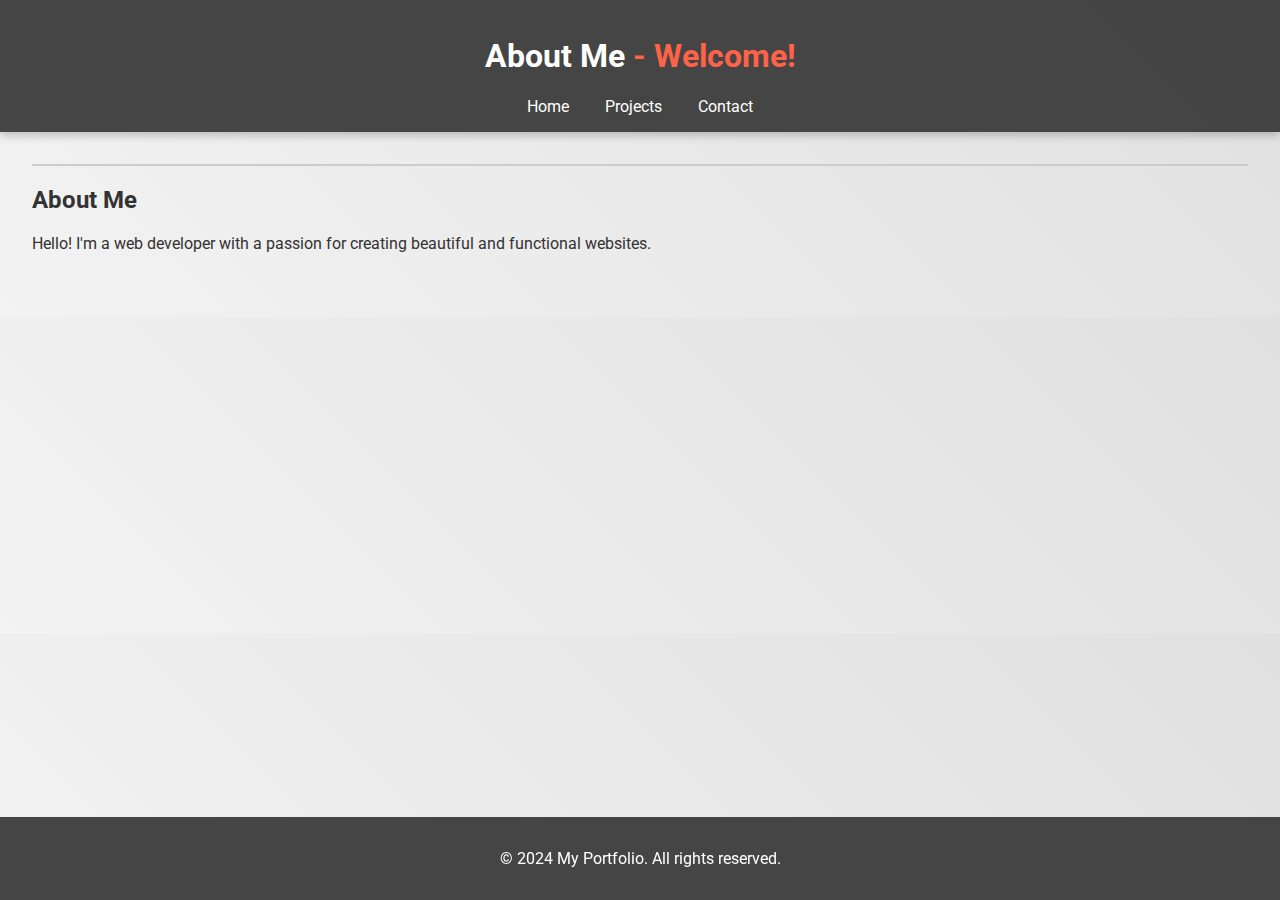
==== about.html @ 4e8ad570 "Initial commit" ====
<!DOCTYPE html>
<html lang="en">
<head>
    <meta charset="UTF-8">
    <meta name="viewport" content="width=device-width, initial-scale=1.0">
    <title>About</title>
    <link rel="stylesheet" href="styles.css">
</head>
<body>
   
    <header>
        <h1>About Me</h1>
        <nav>
            <ul>
                <li><a href="index.html">Home</a></li>
                <li><a href="projects.html">Projects</a></li>
                <li><a href="contact.html">Contact</a></li>
            </ul>
        </nav>
    </header>


    <main>
        <section>
            <h2>About Me</h2>
            <p>Hello! I'm a web developer with a passion for creating beautiful and functional websites.</p>
        </section>
    </main>


    <footer>
        <p>&copy; 2024 My Portfolio. All rights reserved.</p>
    </footer>
</body>
</html>
---- styles.css ----
/* Define Google Fonts */
@import url('https://fonts.googleapis.com/css2?family=Roboto:wght@400;700&display=swap');

/* Base styles */
body {
    font-family: 'Roboto', sans-serif;
    margin: 0;
    padding: 0;
    color: #333;
    background: linear-gradient(45deg, #f3f3f3, #e0e0e0);
}

/* Header styles */
header {
    background-color: rgba(51, 51, 51, 0.9); /* semi-transparent color */
    color: white;
    padding: 1em 0;
    text-align: center;
    box-shadow: 0 4px 8px rgba(0, 0, 0, 0.2); /* shadow */
}

/* Navigation styles */
nav ul {
    list-style-type: none;
    margin: 0;
    padding: 0;
}

nav ul li {
    display: inline;
    margin: 0 1em;
}

nav ul li a {
    color: white;
    text-decoration: none;
    transition: color 0.3s ease; /* transition effect */
}

nav ul li a:hover {
    color: #ff6347; /* user action pseudo class */
}

/* Main content styles */
main {
    padding: 2em;
}

section {
    margin-bottom: 2em;
}

/* Side information styles */
aside {
    border: 1px solid #ddd;
    padding: 1em;
    margin-top: 2em;
    border-radius: 8px; /* rounded corners */
}

/* Footer styles */
footer {
    background-color: rgba(51, 51, 51, 0.9); /* semi-transparent color */
    color: white;
    text-align: center;
    padding: 1em 0;
    position: fixed;
    bottom: 0;
    width: 100%;
}

/* Form styles */
form label {
    display: block;
    margin: 0.5em 0 0.2em;
}

form input, form textarea {
    width: 100%;
    padding: 0.5em;
    margin-bottom: 1em;
    border: 1px solid #ccc;
    border-radius: 4px; /* rounded corners */
    transition: border-color 0.3s ease; /* transition effect */
}

form input:focus, form textarea:focus {
    border-color: #ff6347; /* focus state */
}

form button {
    background-color: #333;
    color: white;
    border: none;
    padding: 0.5em 1em;
    cursor: pointer;
    transition: background-color 0.3s ease; /* transition effect */
}

form button:hover {
    background-color: #ff6347; /* hover state */
}

/* Pseudo-element with generated content */
h1::after {
    content: " - Welcome!";
    color: #ff6347;
}

/* Attribute selectors */
a[href^="https"]:hover {
    text-decoration: underline;
}

input[type="text"] {
    background-color: #f9f9f9;
}

/* Nth pseudo class */
nav ul li:nth-child(2n) {
    background-color: #444;
}

/* Validity pseudo class */
input:invalid {
    border-color: red;
}

/* Structural selectors */
section:last-of-type {
    border-top: 2px solid #ccc;
}

/* Negation pseudo class */
form input:not([type="submit"]) {
    margin-bottom: 1em;
}

/* Relational selector */
nav + main {
    margin-top: 1em;
}

/* Animations */
@keyframes fadeIn {
    from {
        opacity: 0;
    }
    to {
        opacity: 1;
    }
}

body {
    animation: fadeIn 2s ease-in;
}
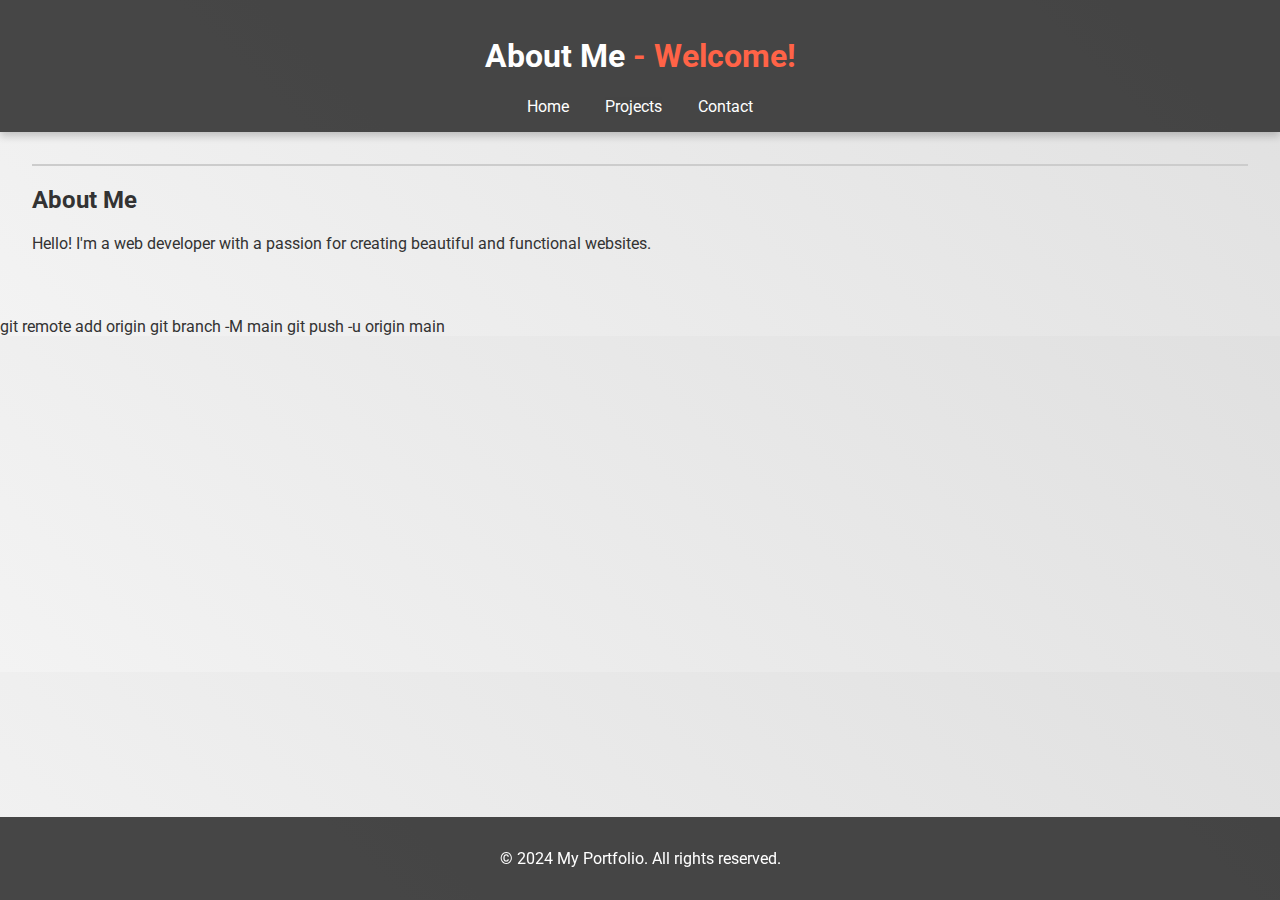
==== commit 7e45b790: "initial commit" ====
--- a/about.html
+++ b/about.html
@@ -32,4 +32,6 @@
         <p>&copy; 2024 My Portfolio. All rights reserved.</p>
     </footer>
 </body>
-</html>+</html>git remote add origin <repository-url>
+git branch -M main
+git push -u origin main